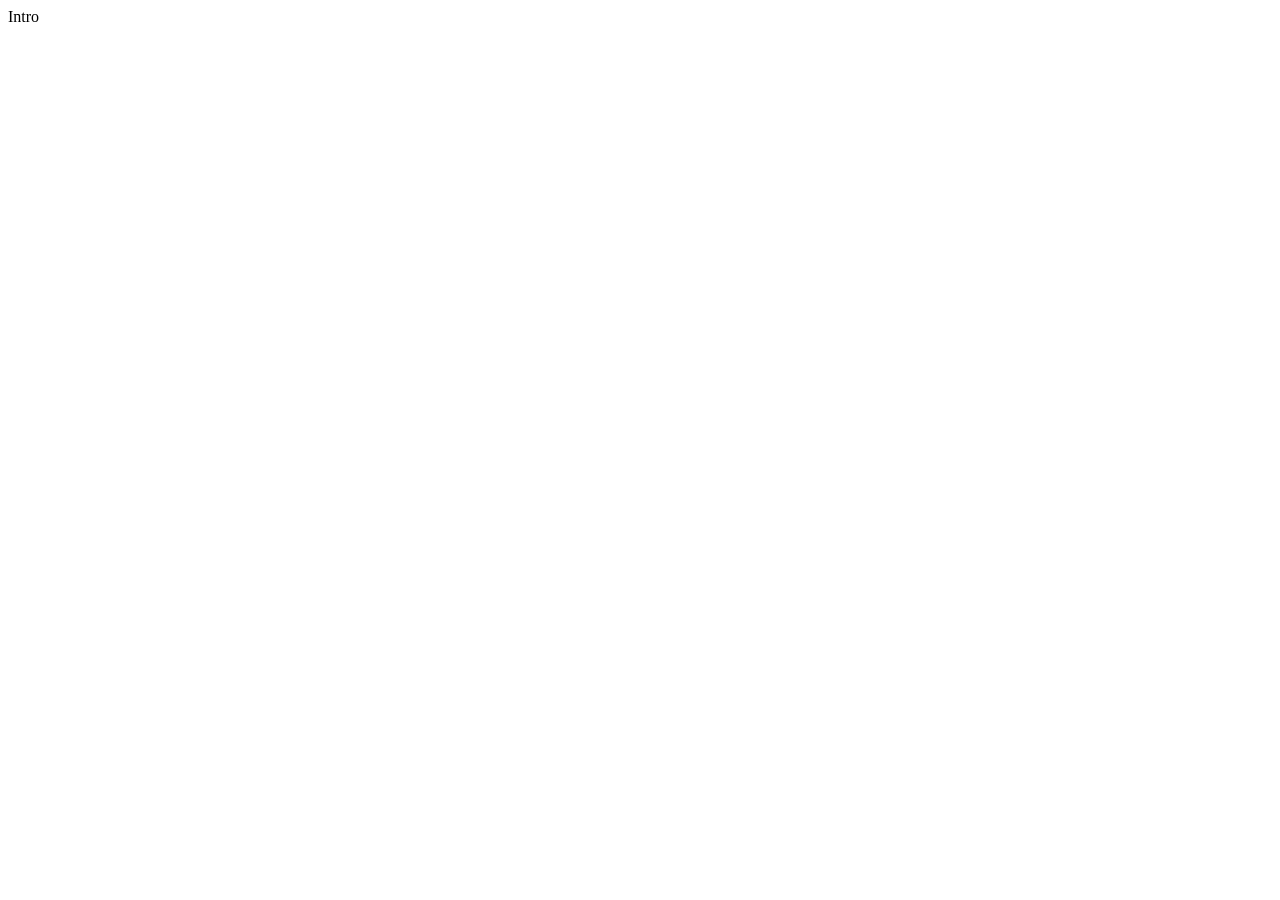
==== Lesson 01 Intro-to-CSS/intro.html @ c4b6d7ad "first commit" ====
<!DOCTYPE html>
<html lang="en">
<head>
    <meta charset="UTF-8">
    <meta name="viewport" content="width=device-width, initial-scale=1.0">
    <title>Intro to CSS</title>
</head>
<body>
    Intro 
</body>
</html>
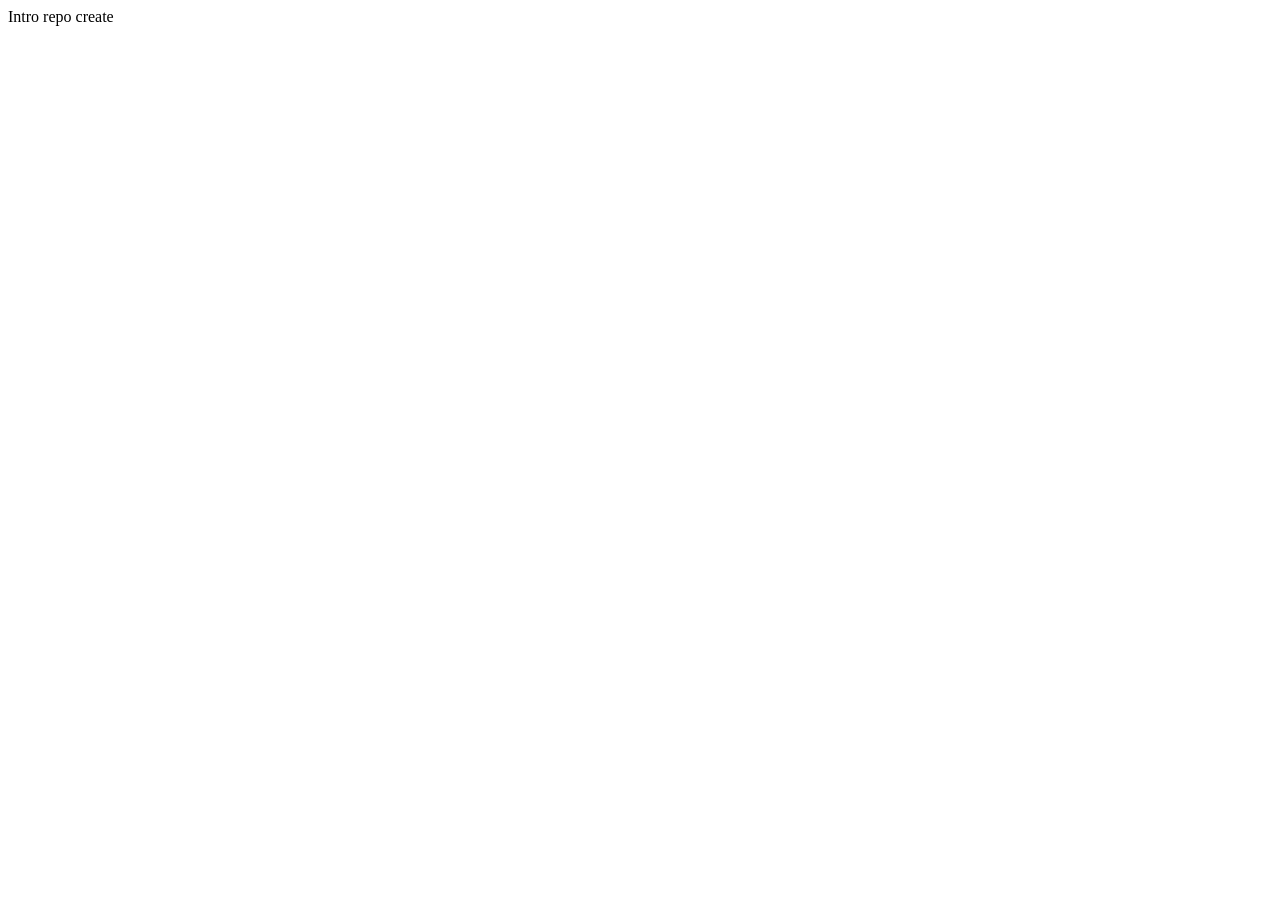
==== commit ecfe0bac: "Unit 2 - Folder Created" ====
--- a/Lesson 01 Intro-to-CSS/intro.html
+++ b/Lesson 01 Intro-to-CSS/intro.html
@@ -6,6 +6,6 @@
     <title>Intro to CSS</title>
 </head>
 <body>
-    Intro 
+    Intro repo create
 </body>
 </html>
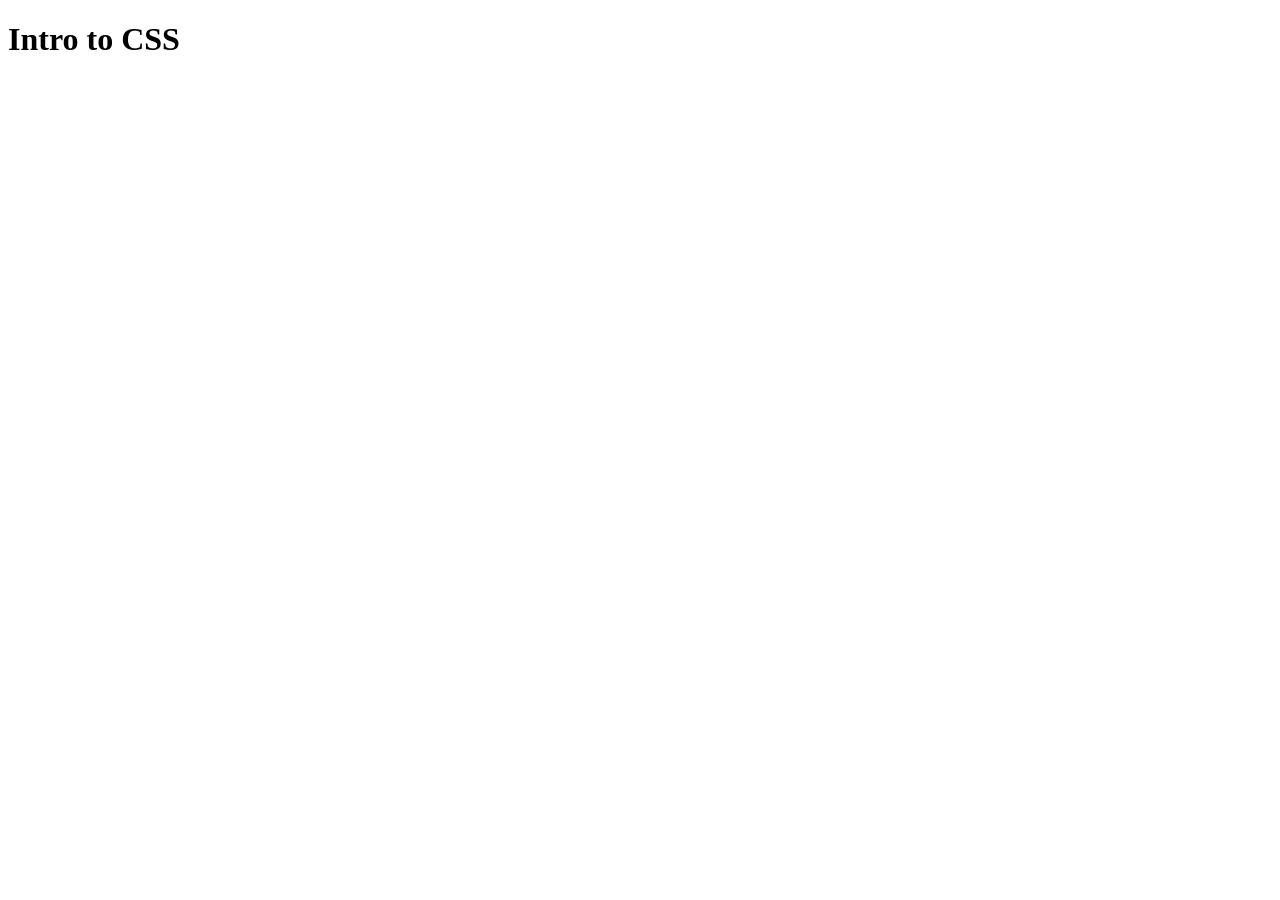
==== commit 1f676d94: "First file Created" ====
--- a/Lesson 01 Intro-to-CSS/intro.html
+++ b/Lesson 01 Intro-to-CSS/intro.html
@@ -6,6 +6,6 @@
     <title>Intro to CSS</title>
 </head>
 <body>
-    Intro repo create
+  <h1> Intro to CSS</h1> 
 </body>
 </html>
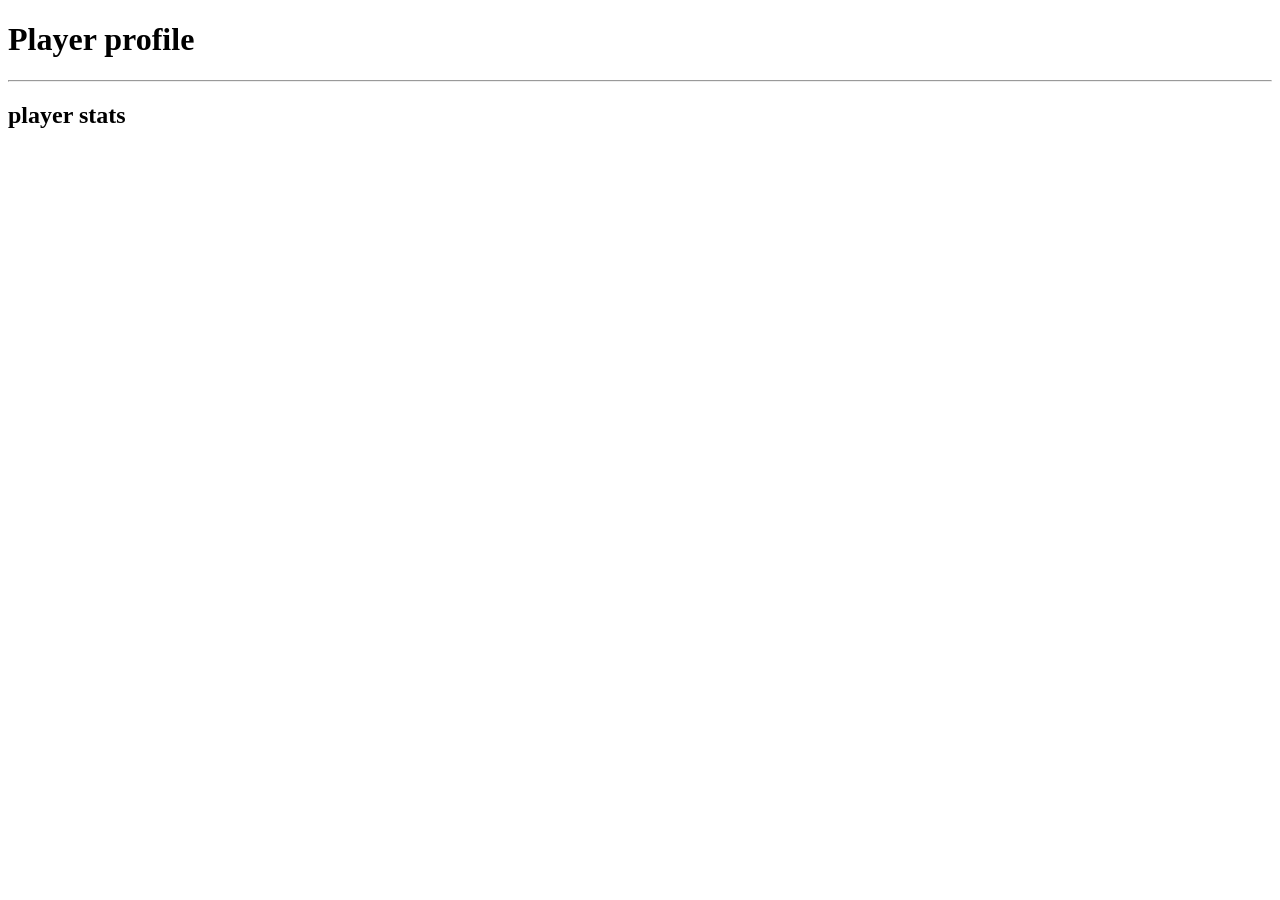
==== commit 18a5d24d: "lesson 1 continue'" ====
--- a/Lesson 01 Intro-to-CSS/intro.html
+++ b/Lesson 01 Intro-to-CSS/intro.html
@@ -3,9 +3,22 @@
 <head>
     <meta charset="UTF-8">
     <meta name="viewport" content="width=device-width, initial-scale=1.0">
-    <title>Intro to CSS</title>
+    <title>Player Profile</title>
+    <!--<style>
+      body {
+        background-color: #101a2b;
+        color: white;
+      }
+      
+    </style> -->
+    <link rel="stylesheet" href="css/style.css">
 </head>
 <body>
-  <h1> Intro to CSS</h1> 
+  <h1> Player profile</h1> 
+  <hr>
+  <div class="stats">
+      <h2>player stats</h2>
+    </div>
+
 </body>
 </html>
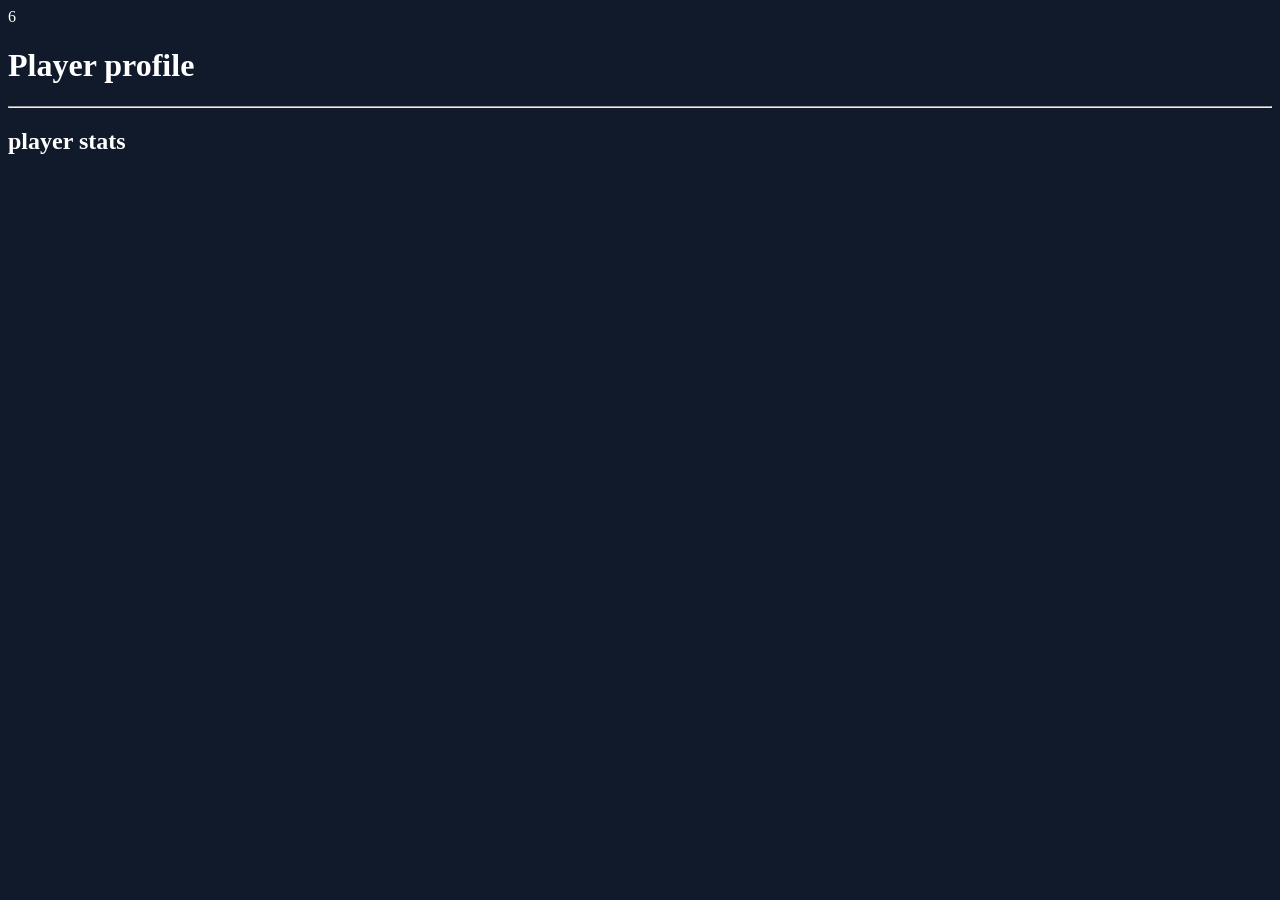
==== commit b3cb61ec: "lesson 1 complete" ====
--- a/Lesson 01 Intro-to-CSS/intro.html
+++ b/Lesson 01 Intro-to-CSS/intro.html
@@ -1,16 +1,16 @@
 <!DOCTYPE html>
 <html lang="en">
 <head>
-    <meta charset="UTF-8">
+    <meta charset="UTF-8"> 
     <meta name="viewport" content="width=device-width, initial-scale=1.0">
     <title>Player Profile</title>
-    <!--<style>
+      6<style>
       body {
         background-color: #101a2b;
         color: white;
       }
       
-    </style> -->
+    </style>
     <link rel="stylesheet" href="css/style.css">
 </head>
 <body>
